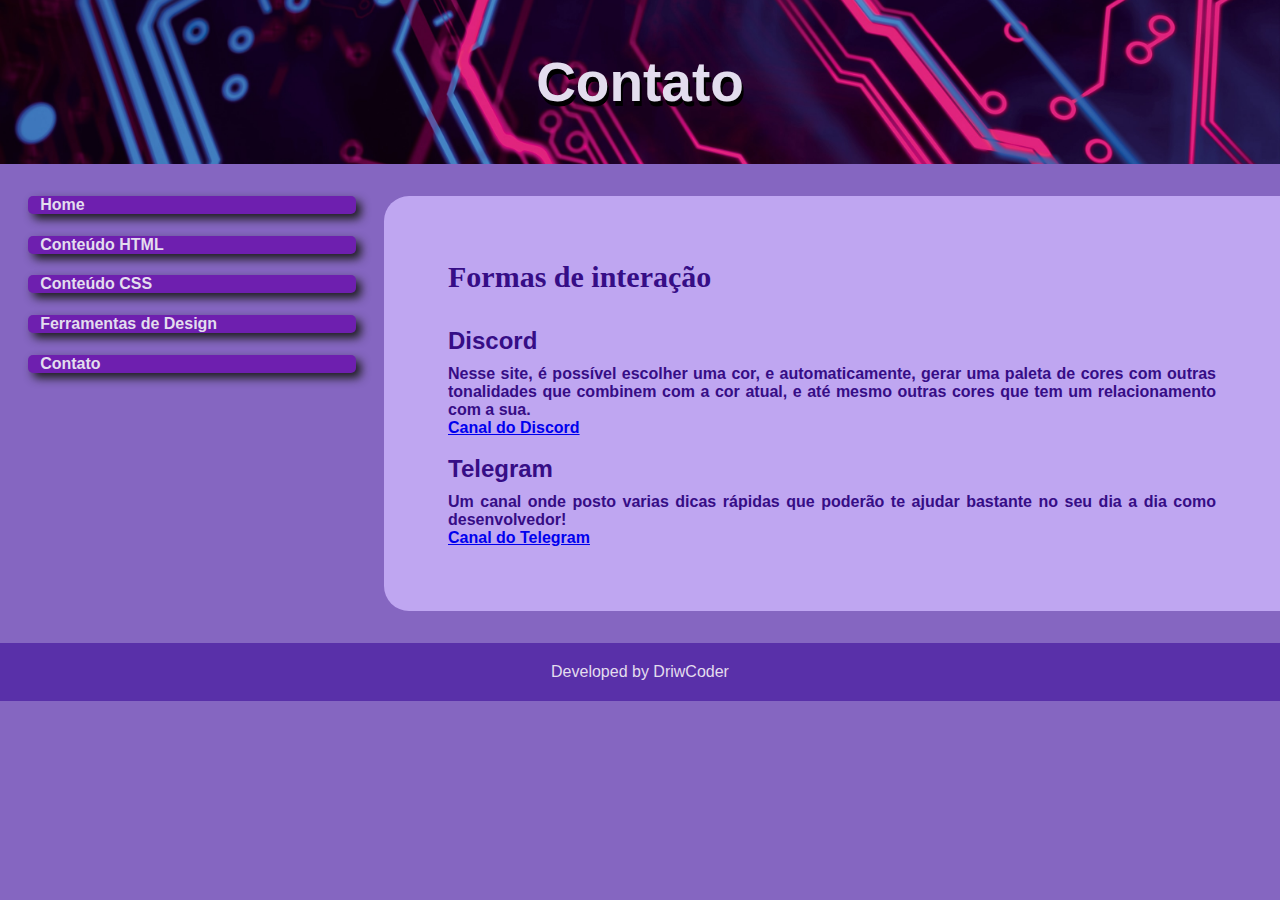
==== contato.html @ f11c9b4b "upload do site" ====
<!DOCTYPE html>
<html lang="pt">
<head>
    <meta charset="UTF-8">
    <meta http-equiv="X-UA-Compatible" content="IE=edge">
    <meta name="viewport" content="width=device-width, initial-scale=1.0">
    <title>Contato</title>
    <link rel="preconnect" href="https://fonts.googleapis.com">
    <link rel="preconnect" href="https://fonts.gstatic.com" crossorigin>
    <link href="https://fonts.googleapis.com/css2?family=Unbounded&family=VT323&display=swap" rel="stylesheet">
    <link rel="stylesheet" href="css/style.css">
</head>
<body>
    <header class="header">
        Contato
    </header>
    <section class="container">
        <nav class="navbar">
            <ul>
                <li>
                    <a href="index.html">Home</a>
                </li>
                <li>
                    <a href="conteudo-html.html">Conteúdo HTML</a>
                </li>
                <li>
                    <a href="conteudo-css.html">Conteúdo CSS</a>
                </li>
                <li>
                    <a href="ferramentas-design.html">Ferramentas de Design</a>
                </li>
                <li>
                    <a href="contato.html">Contato</a>
                </li>
            </ul>
        </nav>

        <article class="content">
            <h1>Formas de interação</h1>
            <img src="" alt="" class="">
            
            <h2>Discord</h2>
            <p>Nesse site, é possível escolher uma cor, e automaticamente, gerar uma paleta de cores com outras tonalidades que combinem com a cor atual, e até mesmo outras cores que tem um relacionamento com a sua.</p>
            
            <a href="https://discord.gg/YX3vs5AGq9" target="_blank">Canal do Discord
            </a>
            
            <br>
            <br>

            <h2>Telegram</h2>
            <p>Um canal onde posto varias dicas rápidas que poderão te ajudar bastante no seu dia a dia como desenvolvedor!</p>
            <a href="https://t.me/driwcoder">Canal do Telegram</a>

        </article>
    </section>

<footer class="footer">
    Developed by DriwCoder
</footer>

</body>
</html>
---- css/style.css ----
* {
    margin: 0;
    padding: 0;
    box-sizing: border-box;
}

.header{
    background-image: url(img/header-background.jpg);
    background-repeat: no-repeat;
    background-position: center;
    background-size: cover;
    text-align: center;
    padding: 50px 0px;
    font-size: 55px;
}
body{
    background-color: #8566C1;
    font-family:'Lucida Sans Unicode', 'Lucida Sans Regular', 'Lucida Grande', 'Lucida Sans', Geneva, Verdana, sans-serif 
}
.header{
    font-weight: 700;
    color: #E3DDEE;
    text-shadow: 2px 5px black;
}
ul{
    list-style: none;
    padding: 10%;
}
li{
    background-color: rgb(110, 31, 175);
    margin: 6% 5% 20px 5%;
    border-radius: 5px;
    padding: 0 0 0 12px;  
    box-shadow: 5px 5px 10px rgb(29, 29, 29);
    font-weight: 700;
}
nav ul li a{
    text-decoration: none;
    color: #E3DDEE;
}
h1{
    font-size: 30px;
    margin-bottom: 15px;
}
.container{
    display: flex;
}
.navbar{
    width: 30%;
    background-color: #8566C1;
}
.navbar ul{
    padding: 10px;
}
.content{
    margin-top: 2.5%;
    margin-bottom: 2.5%;
    width: 70%;
    font-weight: 700;
    background-color: #bfa6f1;
    color: #360D86;
    padding: 5%;
    text-align: justify;
    border-radius: 25px 0 0 25px;
}
article{
    background-color: #8566C1;
}
.footer{
    background-color: #5930A9;
    color: #E3DDEE;
    text-align: center;
    padding: 20px 0px;
}
.foto-html{
    width: 100%;
}
h1{
    font-family:'Lucida Sans Unicode';
    font-weight: 700;
}
h2{
    margin-bottom: 10px;
}
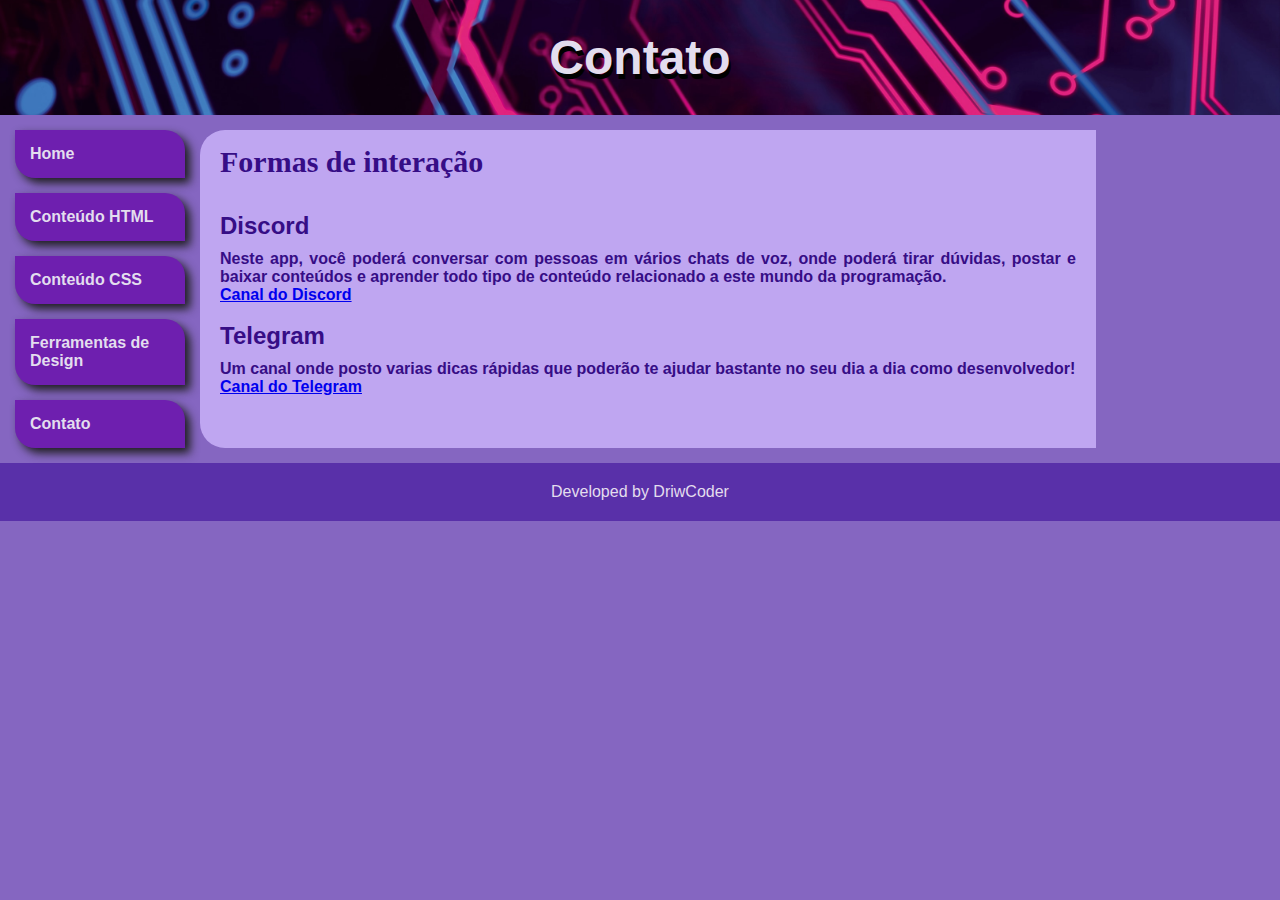
==== commit a05d683b: "melhora em todos os paddings e margins, e fotos" ====
--- a/contato.html
+++ b/contato.html
@@ -40,7 +40,7 @@
             <img src="" alt="" class="">
             
             <h2>Discord</h2>
-            <p>Nesse site, é possível escolher uma cor, e automaticamente, gerar uma paleta de cores com outras tonalidades que combinem com a cor atual, e até mesmo outras cores que tem um relacionamento com a sua.</p>
+            <p>Neste app, você poderá conversar com pessoas em vários chats de voz, onde poderá tirar dúvidas, postar e baixar conteúdos e aprender todo tipo de conteúdo relacionado a este mundo da programação.</p>
             
             <a href="https://discord.gg/YX3vs5AGq9" target="_blank">Canal do Discord
             </a>
--- a/css/style.css
+++ b/css/style.css
@@ -3,34 +3,46 @@
     padding: 0;
     box-sizing: border-box;
 }
-
 .header{
     background-image: url(img/header-background.jpg);
     background-repeat: no-repeat;
     background-position: center;
     background-size: cover;
     text-align: center;
-    padding: 50px 0px;
-    font-size: 55px;
+    padding: 30px 10%;
+    font-size: 300%;
+    font-weight: 700;
+    color: #E3DDEE;
+    text-shadow: 2px 5px black;
 }
 body{
     background-color: #8566C1;
     font-family:'Lucida Sans Unicode', 'Lucida Sans Regular', 'Lucida Grande', 'Lucida Sans', Geneva, Verdana, sans-serif 
 }
-.header{
-    font-weight: 700;
-    color: #E3DDEE;
-    text-shadow: 2px 5px black;
-}
 ul{
     list-style: none;
-    padding: 10%;
+}
+article{
+    background-color: #8566C1;
+    padding: 15px 20px;
+}
+.content{
+    margin: 15px 0;
+    width: 70%;
+    font-weight: 700;
+    background-color: #bfa6f1;
+    color: #360D86;
+    text-align: justify;
+    border-radius: 25px 0 0 25px;
+}
+.content h1{
+    text-align: left;
 }
 li{
+    margin: 15px;
+    padding: 15px;
     background-color: rgb(110, 31, 175);
-    margin: 6% 5% 20px 5%;
-    border-radius: 5px;
-    padding: 0 0 0 12px;  
+    border-radius: 0 20px 0 20px;
     box-shadow: 5px 5px 10px rgb(29, 29, 29);
     font-weight: 700;
 }
@@ -46,24 +58,7 @@
     display: flex;
 }
 .navbar{
-    width: 30%;
-    background-color: #8566C1;
-}
-.navbar ul{
-    padding: 10px;
-}
-.content{
-    margin-top: 2.5%;
-    margin-bottom: 2.5%;
-    width: 70%;
-    font-weight: 700;
-    background-color: #bfa6f1;
-    color: #360D86;
-    padding: 5%;
-    text-align: justify;
-    border-radius: 25px 0 0 25px;
-}
-article{
+    width: 200px;
     background-color: #8566C1;
 }
 .footer{
@@ -73,7 +68,7 @@
     padding: 20px 0px;
 }
 .foto-html{
-    width: 100%;
+    width: 200px;
 }
 h1{
     font-family:'Lucida Sans Unicode';
@@ -81,4 +76,6 @@
 }
 h2{
     margin-bottom: 10px;
-}+}
+
+
